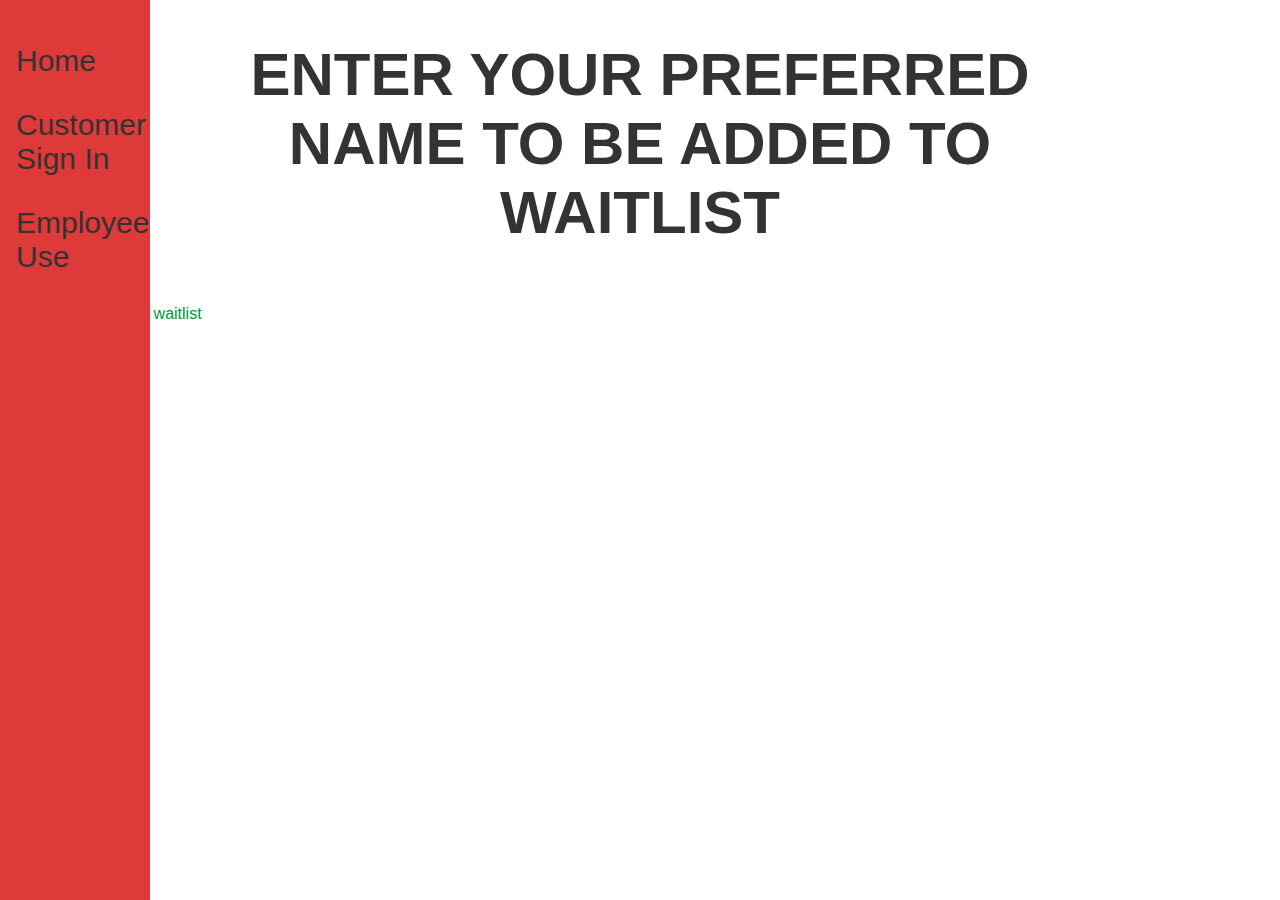
==== customer.html @ b084ea1d "Rename customer to customer.html" ====
<!DOCTYPE html>
<html>

<head>
    <title>Overview</title>
    <link rel="stylesheet" href="index.css">
    <!-- <script type="text/javascript" src="functions.js"></script> -->
</head>
<header>
    <h1 id="header_name">ENTER YOUR PREFERRED NAME TO BE ADDED TO WAITLIST</h1>
</header>

<body>
    <div class="sidenav">
        <a href="index.html">Home</a>
        <a href="customer.html">Customer Sign In</a>
        <a href="staff.html">Employee Use</a>

    </div>

    <br>waitlist</br>

    <!--         <p><img src="resources\Overview flowchart.png" alt="Overview flowchart"></p>
         -->

</body>

</html>
---- index.css ----
header {
      font-family: "Arial Black", Gadget, sans-serif;
      font-size: 30px;
      color: #333;
      text-align: center;
      margin-right: 2%;
      margin-left: 2%;
      margin-top: 2%;
  }

  .imgcenter {
      display: block;
      margin: 0 auto;
      width: 50%;
  }

  p {
      margin-left: 2%;
      color: #40434E;
  }

  body {
      background-color: #FFF;
      color: #009933;
      font-family: Gill Sans, sans-serif, sans-serif;
      margin-right: 12%;
      margin-left: 12%;
      /* margin-top: 10%; */
  }

  a {
      color: #40434E;
  }

  div {
      position: fixed;
      left: 0px;
      width: 150px;
      top: 0px;
      height: 1000px;
      background-color: #3A405A;
  }

  .sidenav {
      height: 100%;
      width: 150px;
      position: fixed;
      z-index: 1;
      top: 0;
      left: 0;
      background: #de3a3a;
      overflow-x: hidden;
      padding-top: 20px;
  }

  .sidenav a {
      padding: 24px 8px 6px 16px;
      text-decoration: none;
      font-size: 30px;
      color: #333;
      display: block;
  }

  .sidenav a:hover {
      text-decoration: underline;
  }

  img {
      align: center;
      /* width: 640px;
    height: 340px; */
  }

  button {
      margin-left: 2%;
  }
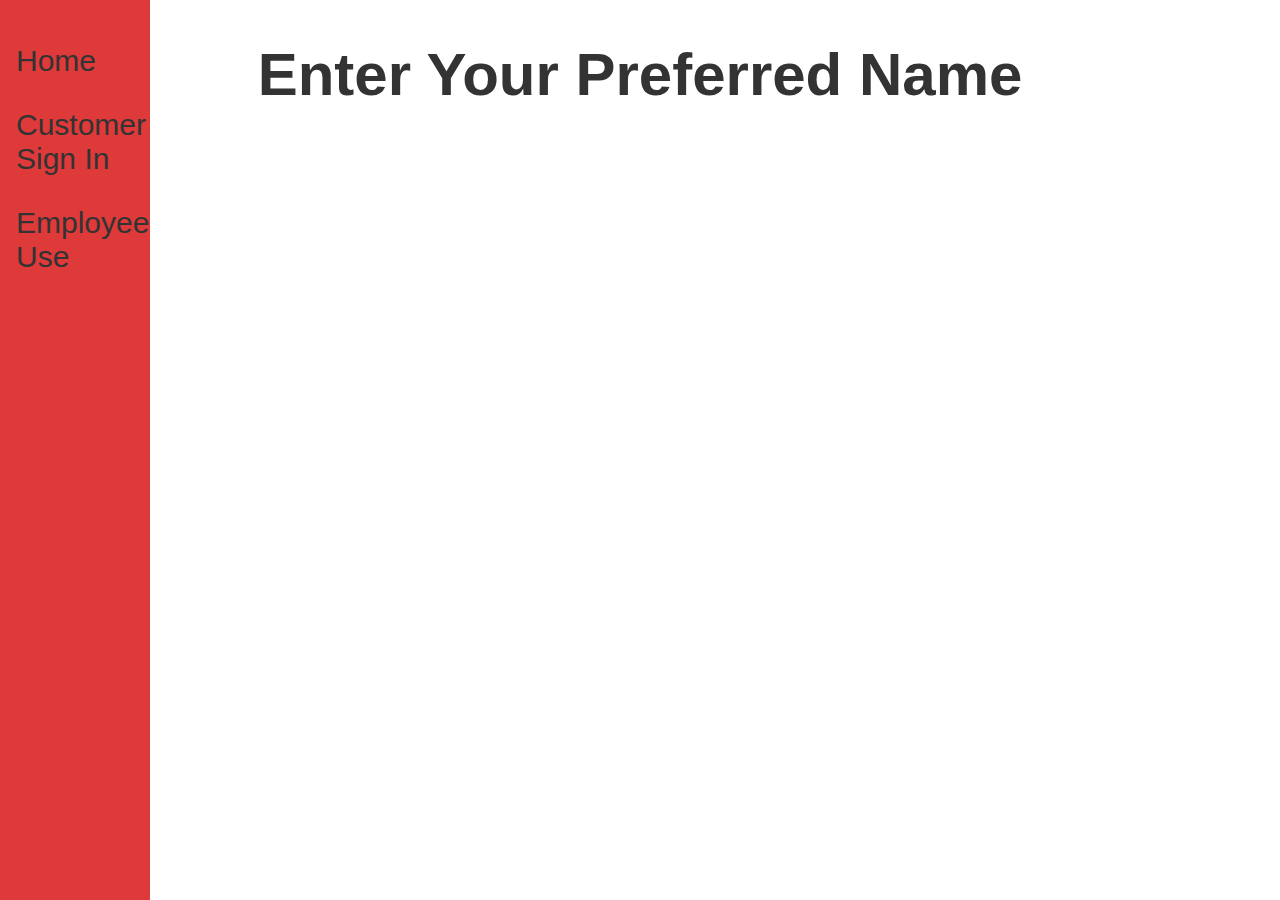
==== commit 93186892: "Update customer.html" ====
--- a/customer.html
+++ b/customer.html
@@ -7,7 +7,7 @@
     <!-- <script type="text/javascript" src="functions.js"></script> -->
 </head>
 <header>
-    <h1 id="header_name">ENTER YOUR PREFERRED NAME TO BE ADDED TO WAITLIST</h1>
+    <h1 id="header_name">Enter Your Preferred Name</h1>
 </header>
 
 <body>
@@ -18,7 +18,6 @@
 
     </div>
 
-    <br>waitlist</br>
 
     <!--         <p><img src="resources\Overview flowchart.png" alt="Overview flowchart"></p>
          -->
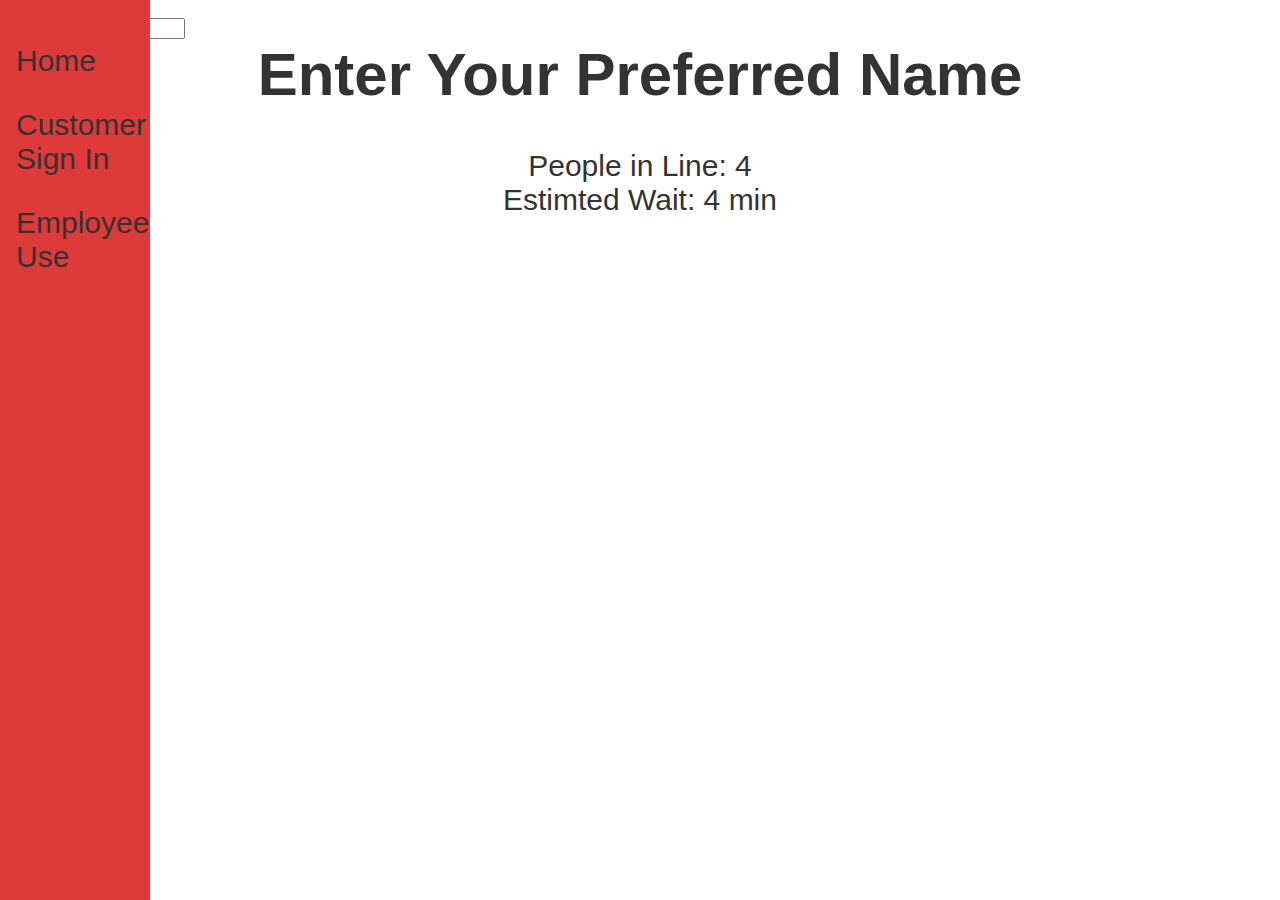
==== commit b65a7403: "Update customer.html" ====
--- a/customer.html
+++ b/customer.html
@@ -1,5 +1,8 @@
 <!DOCTYPE html>
 <html>
+<script>
+    src = "main.js"
+</script>
 
 <head>
     <title>Overview</title>
@@ -18,7 +21,19 @@
 
     </div>
 
+    <div class="form">
+        <label>Name</label>
+        <input type="text" id="custname">
+        <br>
+        <input id="button" type="submit" name="button" value="Add Me" />
+    </div>
 
+    <header>
+
+        People in Line: 4
+        <br />
+        Estimted Wait: 4 min
+    </header>
     <!--         <p><img src="resources\Overview flowchart.png" alt="Overview flowchart"></p>
          -->
 
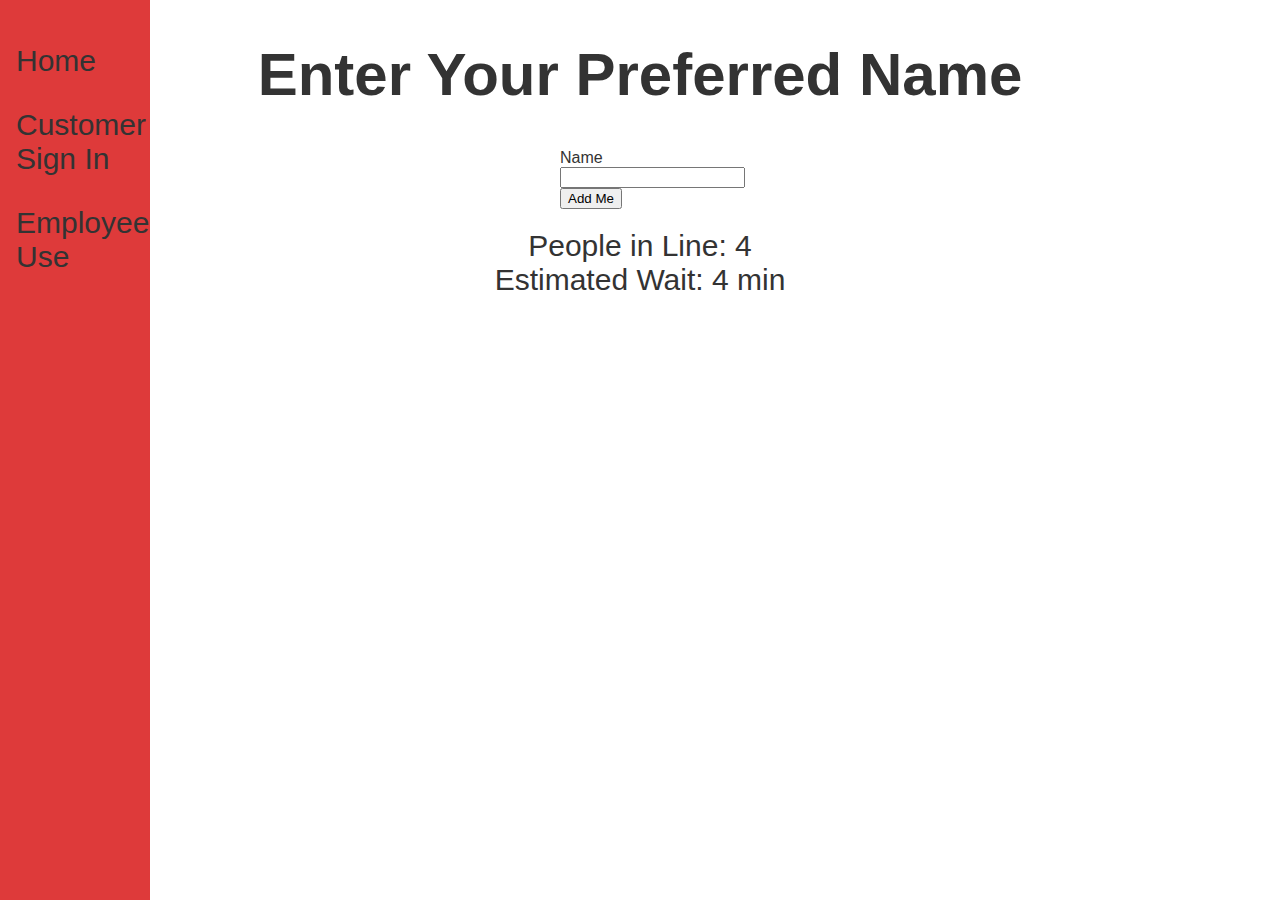
==== commit 4aa0534d: "Update customer.html" ====
--- a/customer.html
+++ b/customer.html
@@ -32,7 +32,7 @@
 
         People in Line: 4
         <br />
-        Estimted Wait: 4 min
+        Estimated Wait: 4 min
     </header>
     <!--         <p><img src="resources\Overview flowchart.png" alt="Overview flowchart"></p>
          -->
--- a/index.css
+++ b/index.css
@@ -21,7 +21,7 @@
 
   body {
       background-color: #FFF;
-      color: #009933;
+      color: #333;
       font-family: Gill Sans, sans-serif, sans-serif;
       margin-right: 12%;
       margin-left: 12%;
@@ -33,12 +33,12 @@
   }
 
   div {
-      position: fixed;
+
       left: 0px;
       width: 150px;
       top: 0px;
       height: 1000px;
-      background-color: #3A405A;
+      background-color: #FFF;
   }
 
   .sidenav {
@@ -72,5 +72,21 @@
   }
 
   button {
-      margin-left: 2%;
+      width: 155px;
   }
+
+  .form {
+      margin: 0 auto;
+      width: 160px;
+      height: auto;
+  }
+
+  .form label {
+      display: inline-block;
+      text-align: left;
+  }
+
+  .form input {
+      display: inline-block;
+      text-align: left;
+  }
